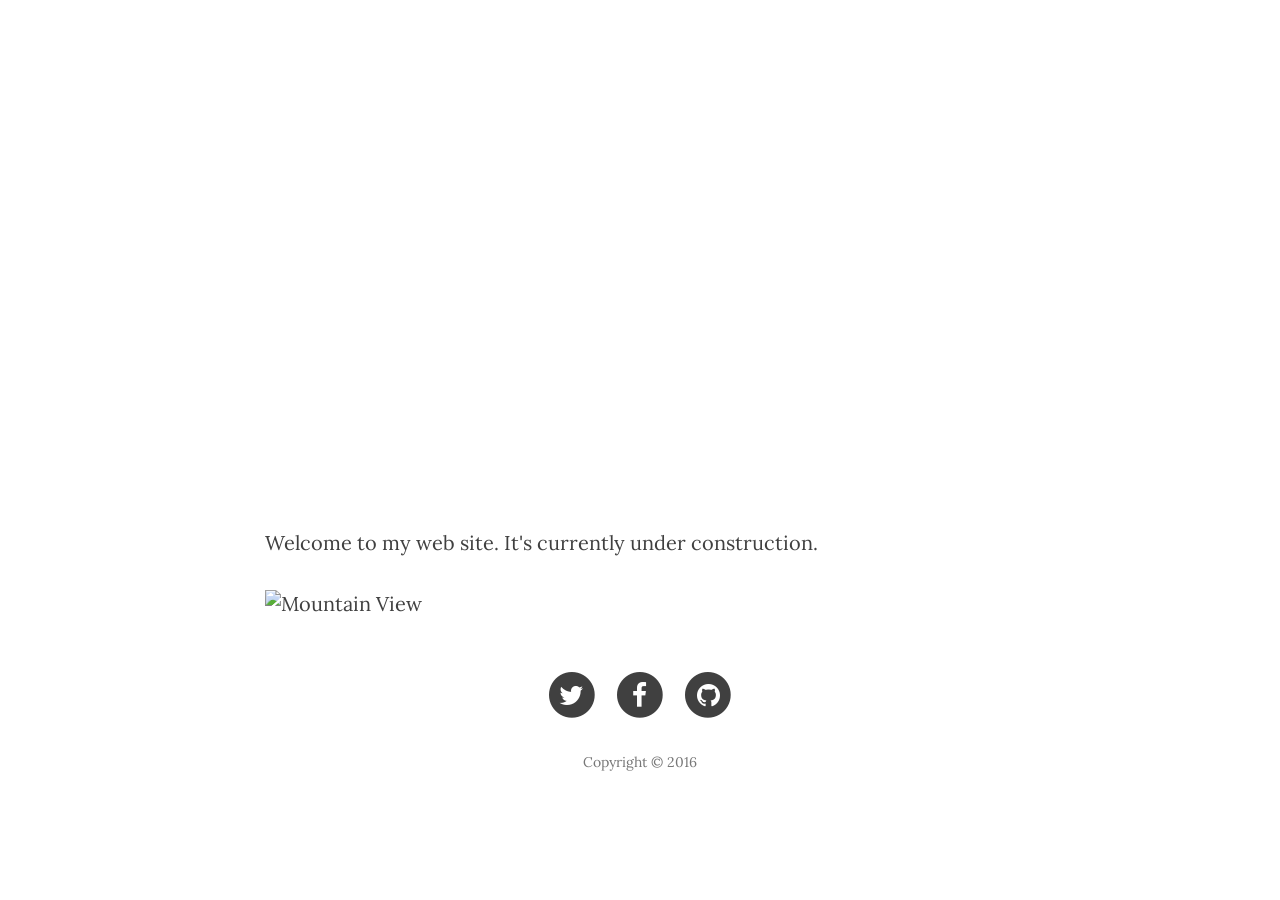
==== index.html @ 61222575 "Update index.html" ====
<!DOCTYPE html>
<html lang="en">

<head>

    <meta charset="utf-8">
    <meta http-equiv="X-UA-Compatible" content="IE=edge">
    <meta name="viewport" content="width=device-width, initial-scale=1">
    <meta name="description" content="">
    <meta name="author" content="">

    <title>DT</title>

    <!-- Bootstrap Core CSS -->
    <link href="css/bootstrap.min.css" rel="stylesheet">

    <!-- Custom CSS -->
    <link href="css/clean-blog.min.css" rel="stylesheet">

    <!-- Custom Fonts -->
    <link href="http://maxcdn.bootstrapcdn.com/font-awesome/4.1.0/css/font-awesome.min.css" rel="stylesheet" type="text/css">
    <link href='http://fonts.googleapis.com/css?family=Lora:400,700,400italic,700italic' rel='stylesheet' type='text/css'>
    <link href='http://fonts.googleapis.com/css?family=Open+Sans:300italic,400italic,600italic,700italic,800italic,400,300,600,700,800' rel='stylesheet' type='text/css'>

    <!-- HTML5 Shim and Respond.js IE8 support of HTML5 elements and media queries -->
    <!-- WARNING: Respond.js doesn't work if you view the page via file:// -->
    <!--[if lt IE 9]>
        <script src="https://oss.maxcdn.com/libs/html5shiv/3.7.0/html5shiv.js"></script>
        <script src="https://oss.maxcdn.com/libs/respond.js/1.4.2/respond.min.js"></script>
    <![endif]-->

</head>

<body>
    <!-- Navigation -->
    <nav class="navbar navbar-default navbar-custom navbar-fixed-top">
        <div class="container-fluid">
            <!-- Brand and toggle get grouped for better mobile display -->
            <div class="navbar-header page-scroll">
                <button type="button" class="navbar-toggle" data-toggle="collapse" data-target="#bs-example-navbar-collapse-1">
                    <span class="sr-only">Toggle navigation</span>
                    <span class="icon-bar"></span>
                    <span class="icon-bar"></span>
                    <span class="icon-bar"></span>
                </button>
                <a class="navbar-brand" href="index.html">Home</a>
            </div>

            <!-- Collect the nav links, forms, and other content for toggling -->
            <div class="collapse navbar-collapse" id="bs-example-navbar-collapse-1">
                <ul class="nav navbar-nav navbar-right">
                    <li>
                        <a href="index.html">Home</a>
                    </li>
                    <li>
                        <a href="about.html">Professional</a>
                    </li>
                    <li>
                        <a href="post.html">Personal</a>
                    </li>
                    <li>
                        <a href="contact.html">Contact</a>
                    </li>
                </ul>
            </div>
            <!-- /.navbar-collapse -->
        </div>
        <!-- /.container -->
    </nav>
    
    <!-- Page Header -->
    <!-- Set your background image for this header on the line below. -->
    <header class="intro-header" style="background-image: url('http://i.imgur.com/nBX44Id.jpg')">
        <div class="container">
            <div class="row">
                <div class="col-lg-8 col-lg-offset-2 col-md-10 col-md-offset-1">
                    <div class="site-heading">
                        <h1>Dominic Tong</h1>
                        <hr class="small">
                        <span class="subheading">Genetics, Machine Learning, and the Outside</span>
                    </div>
                </div>
            </div>
        </div>
    </header>
    
    <!--- Main content --->
     <div class="container">
        <div class="row">
            <div class="col-lg-8 col-lg-offset-2 col-md-10 col-md-offset-1">
                <p>Welcome to my web site. It's currently under construction.</p>
                <img src="http://i.imgur.com/rAxMAng.jpg" alt="Mountain View" style="width:600px;height:450px;">
            </div>
        </div>
    </div>
    
    <!-- Footer -->
    <footer>
        <div class="container">
            <div class="row">
                <div class="col-lg-8 col-lg-offset-2 col-md-10 col-md-offset-1">
                    <ul class="list-inline text-center">
                        <li>
                            <a href="#">
                                <span class="fa-stack fa-lg">
                                    <i class="fa fa-circle fa-stack-2x"></i>
                                    <i class="fa fa-twitter fa-stack-1x fa-inverse"></i>
                                </span>
                            </a>
                        </li>
                        <li>
                            <a href="#">
                                <span class="fa-stack fa-lg">
                                    <i class="fa fa-circle fa-stack-2x"></i>
                                    <i class="fa fa-facebook fa-stack-1x fa-inverse"></i>
                                </span>
                            </a>
                        </li>
                        <li>
                            <a href="#">
                                <span class="fa-stack fa-lg">
                                    <i class="fa fa-circle fa-stack-2x"></i>
                                    <i class="fa fa-github fa-stack-1x fa-inverse"></i>
                                </span>
                            </a>
                        </li>
                    </ul>
                    <p class="copyright text-muted">Copyright &copy; 2016</p>
                </div>
            </div>
        </div>
    </footer>

</body>
---- css/clean-blog.min.css ----
/*!
 * Clean Blog v1.0.5 (http://startbootstrap.com/template-overviews/clean-blog)
 * Copyright 2013-2016 Start Bootstrap
 * Licensed under MIT (https://github.com/BlackrockDigital/startbootstrap/blob/gh-pages/LICENSE)
 */

body{font-family:Lora,'Times New Roman',serif;font-size:20px;color:#404040}p{line-height:1.5;margin:30px 0}p a{text-decoration:underline}h1,h2,h3,h4,h5,h6{font-family:'Open Sans','Helvetica Neue',Helvetica,Arial,sans-serif;font-weight:800}a{color:#404040}a:hover,a:focus{color:#0085a1}a img:hover,a img:focus{cursor:zoom-in}blockquote{color:gray;font-style:italic}hr.small{max-width:100px;margin:15px auto;border-width:4px;border-color:#fff}.navbar-custom{position:absolute;top:0;left:0;width:100%;z-index:3;font-family:'Open Sans','Helvetica Neue',Helvetica,Arial,sans-serif}.navbar-custom .navbar-brand{font-weight:800}.navbar-custom .nav li a{text-transform:uppercase;font-size:12px;font-weight:800;letter-spacing:1px}@media only screen and (min-width:768px){.navbar-custom{background:0 0;border-bottom:1px solid transparent}.navbar-custom .navbar-brand{color:#fff;padding:20px}.navbar-custom .navbar-brand:hover,.navbar-custom .navbar-brand:focus{color:rgba(255,255,255,.8)}.navbar-custom .nav li a{color:#fff;padding:20px}.navbar-custom .nav li a:hover,.navbar-custom .nav li a:focus{color:rgba(255,255,255,.8)}}@media only screen and (min-width:1170px){.navbar-custom{-webkit-transition:background-color .3s;-moz-transition:background-color .3s;transition:background-color .3s;-webkit-transform:translate3d(0,0,0);-moz-transform:translate3d(0,0,0);-ms-transform:translate3d(0,0,0);-o-transform:translate3d(0,0,0);transform:translate3d(0,0,0);-webkit-backface-visibility:hidden;backface-visibility:hidden}.navbar-custom.is-fixed{position:fixed;top:-61px;background-color:rgba(255,255,255,.9);border-bottom:1px solid #f2f2f2;-webkit-transition:-webkit-transform .3s;-moz-transition:-moz-transform .3s;transition:transform .3s}.navbar-custom.is-fixed .navbar-brand{color:#404040}.navbar-custom.is-fixed .navbar-brand:hover,.navbar-custom.is-fixed .navbar-brand:focus{color:#0085a1}.navbar-custom.is-fixed .nav li a{color:#404040}.navbar-custom.is-fixed .nav li a:hover,.navbar-custom.is-fixed .nav li a:focus{color:#0085a1}.navbar-custom.is-visible{-webkit-transform:translate3d(0,100%,0);-moz-transform:translate3d(0,100%,0);-ms-transform:translate3d(0,100%,0);-o-transform:translate3d(0,100%,0);transform:translate3d(0,100%,0)}}.intro-header{background-color:gray;background:no-repeat center center;background-attachment:scroll;-webkit-background-size:cover;-moz-background-size:cover;background-size:cover;-o-background-size:cover;margin-bottom:50px}.intro-header .site-heading,.intro-header .post-heading,.intro-header .page-heading{padding:100px 0 50px;color:#fff}@media only screen and (min-width:768px){.intro-header .site-heading,.intro-header .post-heading,.intro-header .page-heading{padding:150px 0}}.intro-header .site-heading,.intro-header .page-heading{text-align:center}.intro-header .site-heading h1,.intro-header .page-heading h1{margin-top:0;font-size:50px}.intro-header .site-heading .subheading,.intro-header .page-heading .subheading{font-size:24px;line-height:1.1;display:block;font-family:'Open Sans','Helvetica Neue',Helvetica,Arial,sans-serif;font-weight:300;margin:10px 0 0}@media only screen and (min-width:768px){.intro-header .site-heading h1,.intro-header .page-heading h1{font-size:80px}}.intro-header .post-heading h1{font-size:35px}.intro-header .post-heading .subheading,.intro-header .post-heading .meta{line-height:1.1;display:block}.intro-header .post-heading .subheading{font-family:'Open Sans','Helvetica Neue',Helvetica,Arial,sans-serif;font-size:24px;margin:10px 0 30px;font-weight:600}.intro-header .post-heading .meta{font-family:Lora,'Times New Roman',serif;font-style:italic;font-weight:300;font-size:20px}.intro-header .post-heading .meta a{color:#fff}@media only screen and (min-width:768px){.intro-header .post-heading h1{font-size:55px}.intro-header .post-heading .subheading{font-size:30px}}.post-preview>a{color:#404040}.post-preview>a:hover,.post-preview>a:focus{text-decoration:none;color:#0085a1}.post-preview>a>.post-title{font-size:30px;margin-top:30px;margin-bottom:10px}.post-preview>a>.post-subtitle{margin:0;font-weight:300;margin-bottom:10px}.post-preview>.post-meta{color:gray;font-size:18px;font-style:italic;margin-top:0}.post-preview>.post-meta>a{text-decoration:none;color:#404040}.post-preview>.post-meta>a:hover,.post-preview>.post-meta>a:focus{color:#0085a1;text-decoration:underline}@media only screen and (min-width:768px){.post-preview>a>.post-title{font-size:36px}}.section-heading{font-size:36px;margin-top:60px;font-weight:700}.caption{text-align:center;font-size:14px;padding:10px;font-style:italic;margin:0;display:block;border-bottom-right-radius:5px;border-bottom-left-radius:5px}footer{padding:50px 0 65px}footer .list-inline{margin:0;padding:0}footer .copyright{font-size:14px;text-align:center;margin-bottom:0}.floating-label-form-group{font-size:14px;position:relative;margin-bottom:0;padding-bottom:.5em;border-bottom:1px solid #eee}.floating-label-form-group input,.floating-label-form-group textarea{z-index:1;position:relative;padding-right:0;padding-left:0;border:none;border-radius:0;font-size:1.5em;background:0 0;box-shadow:none!important;resize:none}.floating-label-form-group label{display:block;z-index:0;position:relative;top:2em;margin:0;font-size:.85em;line-height:1.764705882em;vertical-align:middle;vertical-align:baseline;opacity:0;-webkit-transition:top .3s ease,opacity .3s ease;-moz-transition:top .3s ease,opacity .3s ease;-ms-transition:top .3s ease,opacity .3s ease;transition:top .3s ease,opacity .3s ease}.floating-label-form-group::not(:first-child){padding-left:14px;border-left:1px solid #eee}.floating-label-form-group-with-value label{top:0;opacity:1}.floating-label-form-group-with-focus label{color:#0085a1}form .row:first-child .floating-label-form-group{border-top:1px solid #eee}.btn{font-family:'Open Sans','Helvetica Neue',Helvetica,Arial,sans-serif;text-transform:uppercase;font-size:14px;font-weight:800;letter-spacing:1px;border-radius:0;padding:15px 25px}.btn-lg{font-size:16px;padding:25px 35px}.btn-default:hover,.btn-default:focus{background-color:#0085a1;border:1px solid #0085a1;color:#fff}.pager{margin:20px 0 0}.pager li>a,.pager li>span{font-family:'Open Sans','Helvetica Neue',Helvetica,Arial,sans-serif;text-transform:uppercase;font-size:14px;font-weight:800;letter-spacing:1px;padding:15px 25px;background-color:#fff;border-radius:0}.pager li>a:hover,.pager li>a:focus{color:#fff;background-color:#0085a1;border:1px solid #0085a1}.pager .disabled>a,.pager .disabled>a:hover,.pager .disabled>a:focus,.pager .disabled>span{color:gray;background-color:#404040;cursor:not-allowed}::-moz-selection{color:#fff;text-shadow:none;background:#0085a1}::selection{color:#fff;text-shadow:none;background:#0085a1}img::selection{color:#fff;background:0 0}img::-moz-selection{color:#fff;background:0 0}body{webkit-tap-highlight-color:#0085a1}
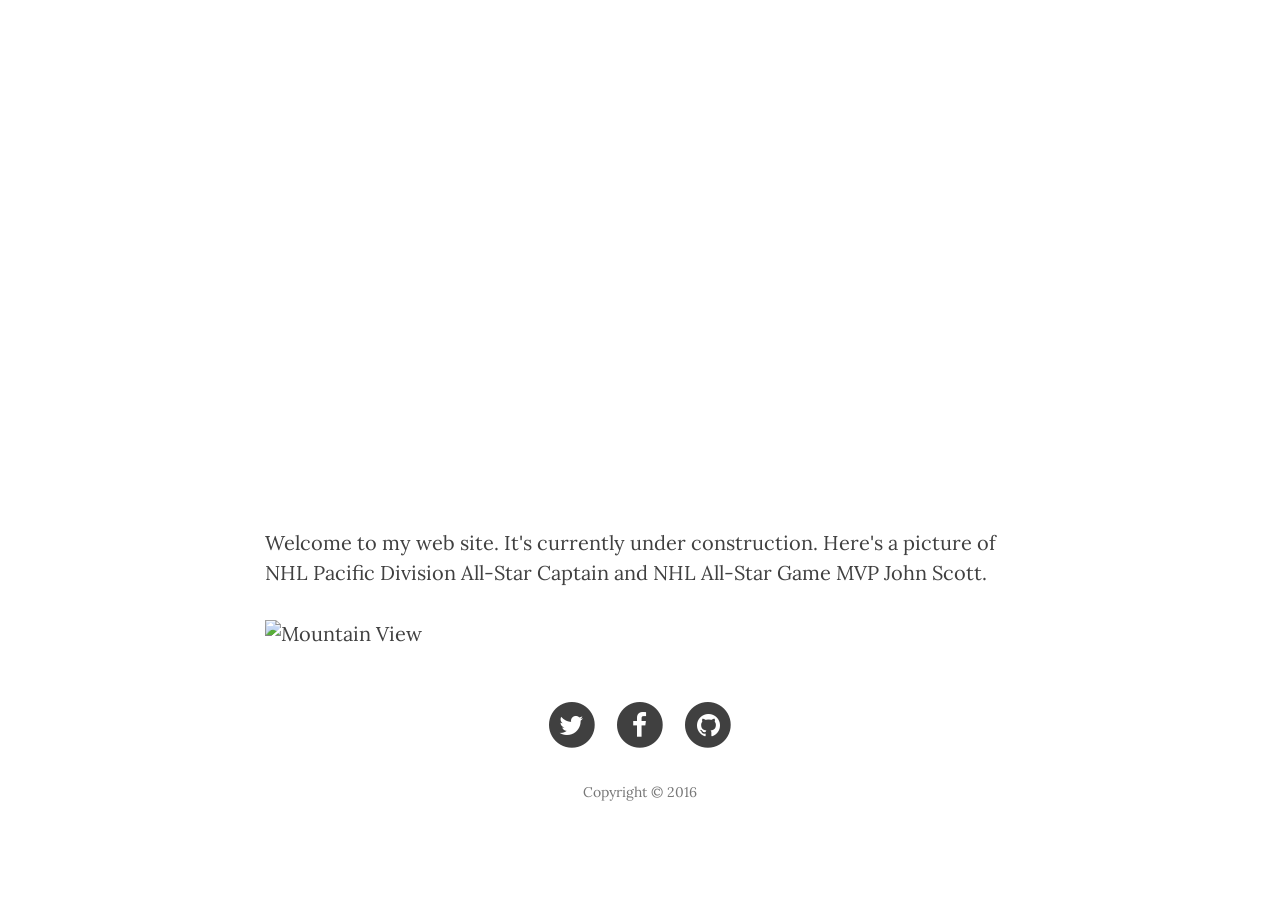
==== commit 25e76c4d: "Update index.html" ====
--- a/index.html
+++ b/index.html
@@ -53,10 +53,10 @@
                         <a href="index.html">Home</a>
                     </li>
                     <li>
-                        <a href="about.html">Professional</a>
+                        <a href="professional.html">Professional</a>
                     </li>
                     <li>
-                        <a href="post.html">Personal</a>
+                        <a href="personal.html">Personal</a>
                     </li>
                     <li>
                         <a href="contact.html">Contact</a>
@@ -88,7 +88,7 @@
      <div class="container">
         <div class="row">
             <div class="col-lg-8 col-lg-offset-2 col-md-10 col-md-offset-1">
-                <p>Welcome to my web site. It's currently under construction.</p>
+                <p>Welcome to my web site. It's currently under construction. Here's a picture of NHL Pacific Division All-Star Captain and NHL All-Star Game MVP John Scott.</p>
                 <img src="http://i.imgur.com/rAxMAng.jpg" alt="Mountain View" style="width:600px;height:450px;">
             </div>
         </div>
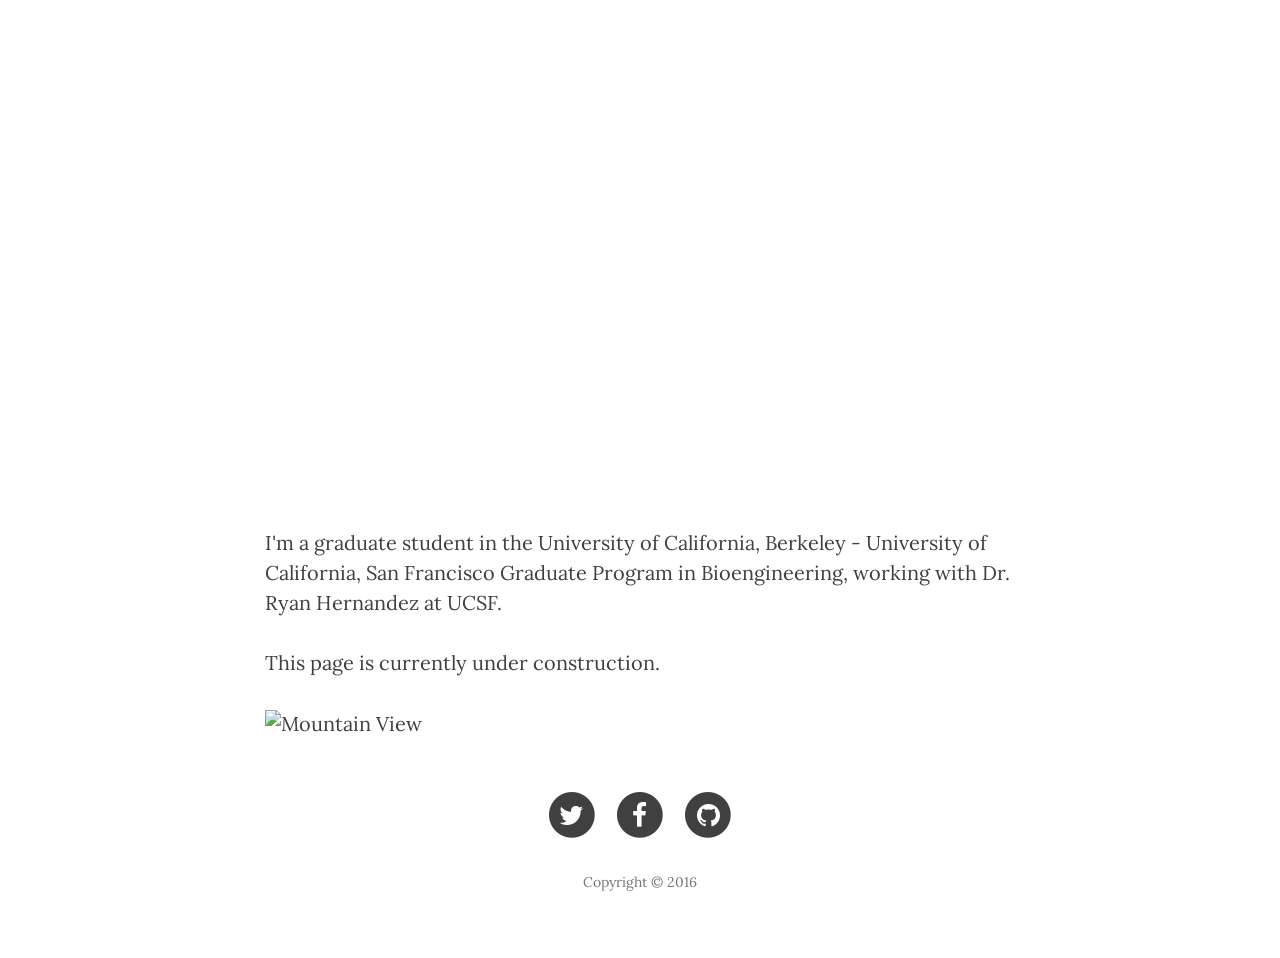
==== commit 50d280b7: "Update index.html" ====
--- a/index.html
+++ b/index.html
@@ -9,7 +9,7 @@
     <meta name="description" content="">
     <meta name="author" content="">
 
-    <title>DT</title>
+    <title>Professional</title>
 
     <!-- Bootstrap Core CSS -->
     <link href="css/bootstrap.min.css" rel="stylesheet">
@@ -75,21 +75,22 @@
             <div class="row">
                 <div class="col-lg-8 col-lg-offset-2 col-md-10 col-md-offset-1">
                     <div class="site-heading">
-                        <h1>Dominic Tong</h1>
+                        <h1>Professional</h1>
                         <hr class="small">
-                        <span class="subheading">Genetics, Machine Learning, and the Outside</span>
+                        <span class="subheading">Work in genetics and machine learning</span>
                     </div>
                 </div>
             </div>
         </div>
     </header>
     
-    <!--- Main content --->
-     <div class="container">
+    <!-- Main Content -->
+    <div class="container">
         <div class="row">
             <div class="col-lg-8 col-lg-offset-2 col-md-10 col-md-offset-1">
-                <p>Welcome to my web site. It's currently under construction. Here's a picture of NHL Pacific Division All-Star Captain and NHL All-Star Game MVP John Scott.</p>
-                <img src="http://i.imgur.com/rAxMAng.jpg" alt="Mountain View" style="width:600px;height:450px;">
+                <p>I'm a graduate student in the University of California, Berkeley - University of California, San Francisco Graduate Program in Bioengineering, working with Dr. Ryan Hernandez at UCSF.</p>
+                <p>This page is currently under construction.</p>
+                <img src="http://41.media.tumblr.com/7bc1d20645202db927ba181c0f8cb42a/tumblr_midlizyylQ1r4m6qoo1_500.jpg" alt="Mountain View" style="width:600px;height:450px;">
             </div>
         </div>
     </div>
@@ -130,5 +131,5 @@
             </div>
         </div>
     </footer>
-
+    
 </body>
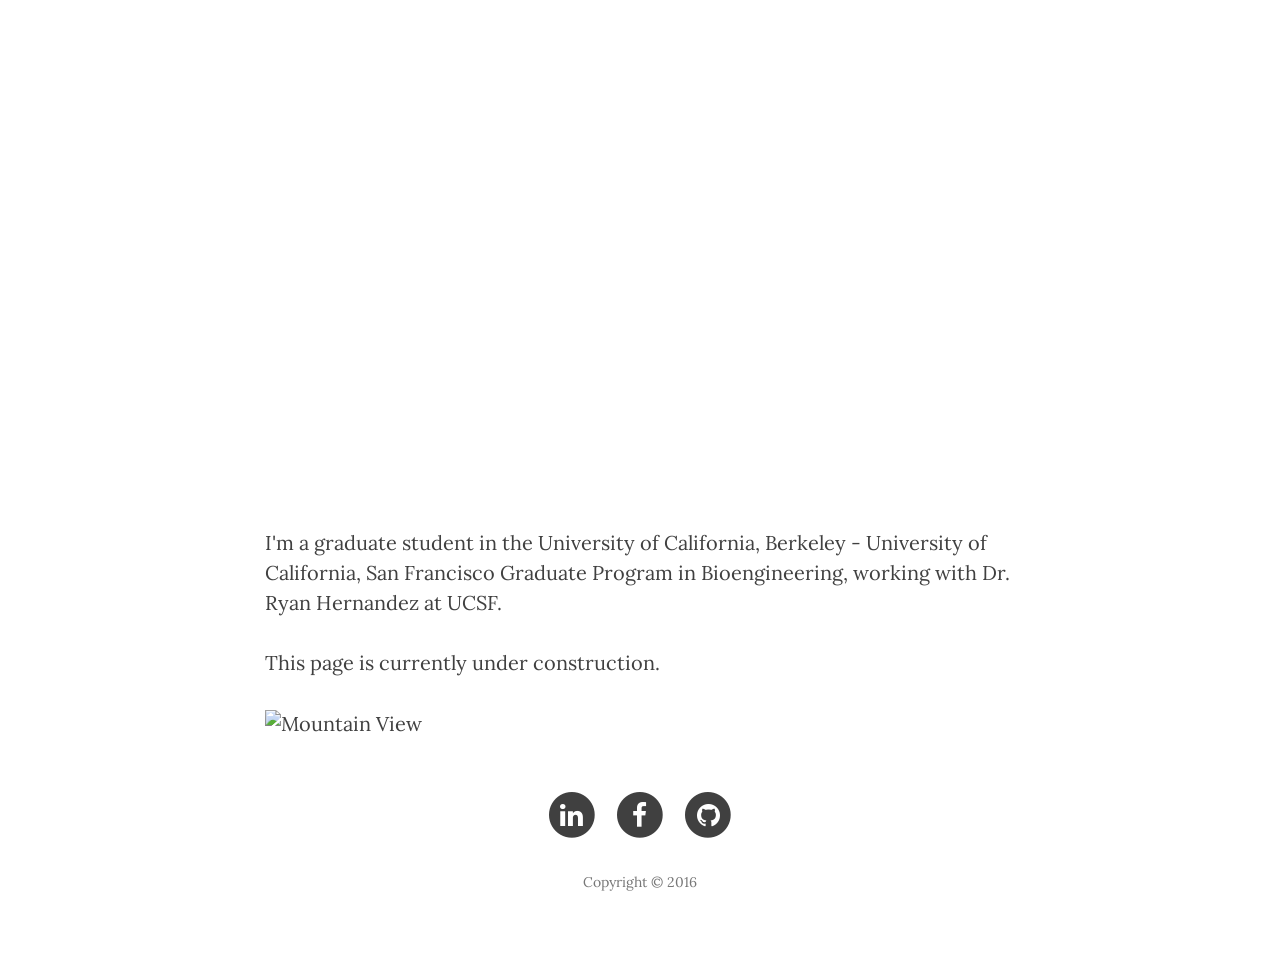
==== commit 9ddf1b30: "Update index.html" ====
--- a/index.html
+++ b/index.html
@@ -53,9 +53,6 @@
                         <a href="index.html">Home</a>
                     </li>
                     <li>
-                        <a href="professional.html">Professional</a>
-                    </li>
-                    <li>
                         <a href="personal.html">Personal</a>
                     </li>
                     <li>
@@ -75,9 +72,9 @@
             <div class="row">
                 <div class="col-lg-8 col-lg-offset-2 col-md-10 col-md-offset-1">
                     <div class="site-heading">
-                        <h1>Professional</h1>
+                        <h1>Dominic Tong</h1>
                         <hr class="small">
-                        <span class="subheading">Work in genetics and machine learning</span>
+                        <span class="subheading">Research in genetics and machine learning</span>
                     </div>
                 </div>
             </div>
@@ -102,15 +99,15 @@
                 <div class="col-lg-8 col-lg-offset-2 col-md-10 col-md-offset-1">
                     <ul class="list-inline text-center">
                         <li>
-                            <a href="#">
+                            <a href="https://www.linkedin.com/in/dominic-tong-53535320">
                                 <span class="fa-stack fa-lg">
                                     <i class="fa fa-circle fa-stack-2x"></i>
-                                    <i class="fa fa-twitter fa-stack-1x fa-inverse"></i>
+                                    <i class="fa fa-linkedin fa-stack-1x fa-inverse"></i>
                                 </span>
                             </a>
                         </li>
                         <li>
-                            <a href="#">
+                            <a href="http://www.facebook.com/dmc.tong">
                                 <span class="fa-stack fa-lg">
                                     <i class="fa fa-circle fa-stack-2x"></i>
                                     <i class="fa fa-facebook fa-stack-1x fa-inverse"></i>
@@ -118,7 +115,7 @@
                             </a>
                         </li>
                         <li>
-                            <a href="#">
+                            <a href="https://github.com/dmctong">
                                 <span class="fa-stack fa-lg">
                                     <i class="fa fa-circle fa-stack-2x"></i>
                                     <i class="fa fa-github fa-stack-1x fa-inverse"></i>
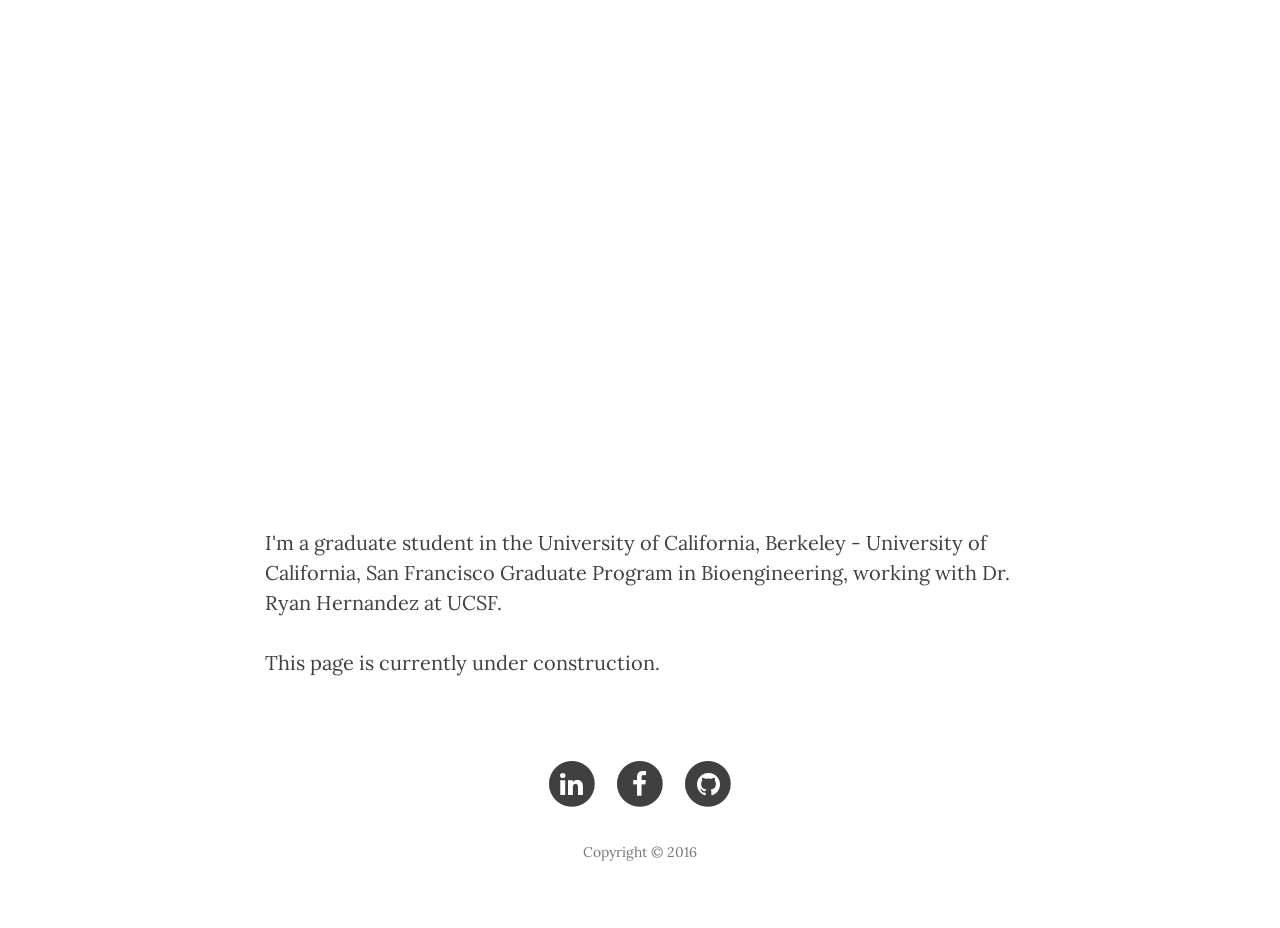
==== commit c86ba62c: "remove image" ====
--- a/index.html
+++ b/index.html
@@ -9,7 +9,7 @@
     <meta name="description" content="">
     <meta name="author" content="">
 
-    <title>Professional</title>
+    <title>Research - Dominic Tong</title>
 
     <!-- Bootstrap Core CSS -->
     <link href="css/bootstrap.min.css" rel="stylesheet">
@@ -50,7 +50,7 @@
             <div class="collapse navbar-collapse" id="bs-example-navbar-collapse-1">
                 <ul class="nav navbar-nav navbar-right">
                     <li>
-                        <a href="index.html">Home</a>
+                        <a href="index.html">Research</a>
                     </li>
                     <li>
                         <a href="personal.html">Personal</a>
@@ -87,7 +87,6 @@
             <div class="col-lg-8 col-lg-offset-2 col-md-10 col-md-offset-1">
                 <p>I'm a graduate student in the University of California, Berkeley - University of California, San Francisco Graduate Program in Bioengineering, working with Dr. Ryan Hernandez at UCSF.</p>
                 <p>This page is currently under construction.</p>
-                <img src="http://41.media.tumblr.com/7bc1d20645202db927ba181c0f8cb42a/tumblr_midlizyylQ1r4m6qoo1_500.jpg" alt="Mountain View" style="width:600px;height:450px;">
             </div>
         </div>
     </div>
